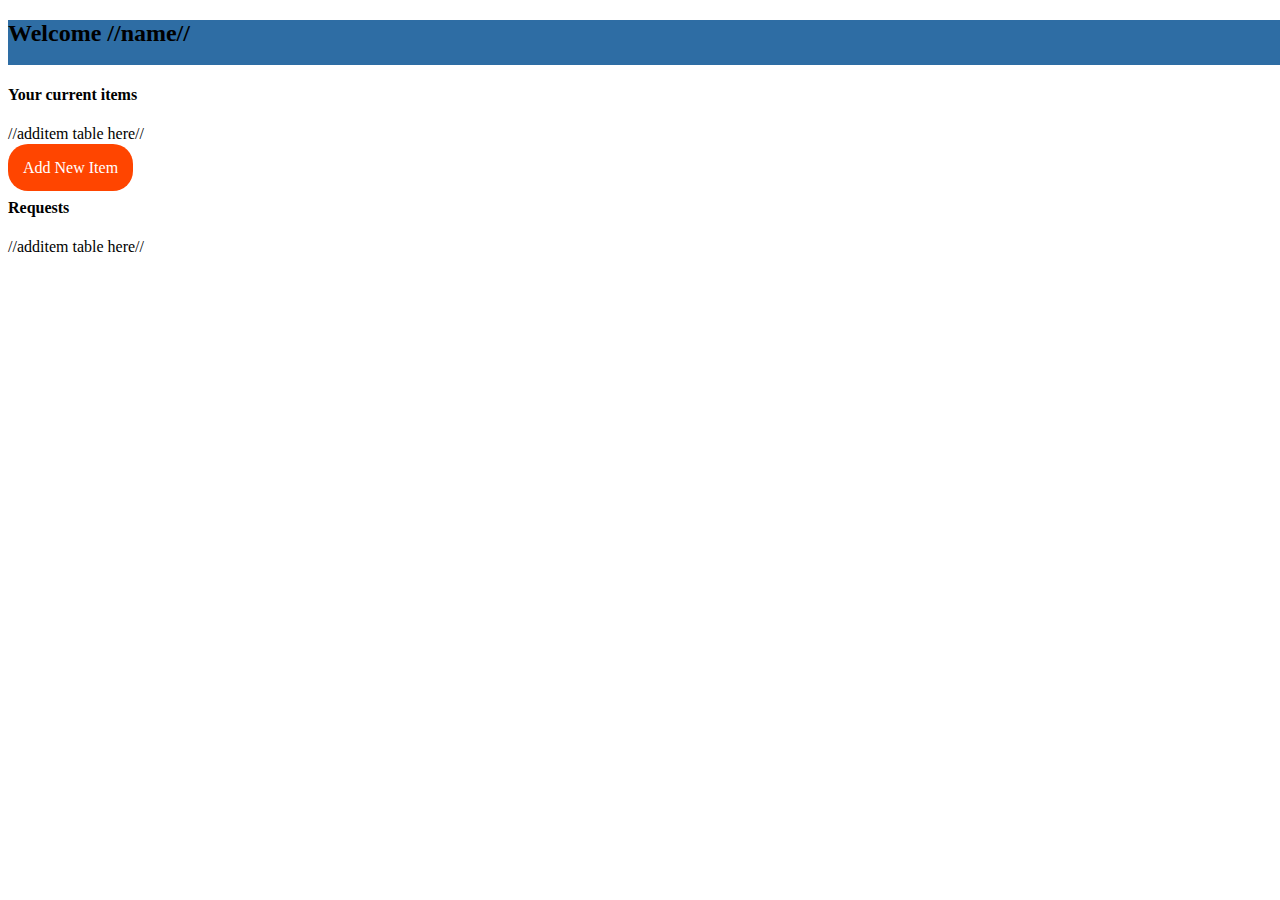
==== donaterHome.html @ 73af5641 "add item page and other tweaks" ====
<!DOCTYPE html>
<html lang="en">
<head>
    <meta charset="UTF-8">
    <title>Home | Donater</title>
    <link rel="stylesheet" type="text/css" href="css/home.css">
</head>
<body>
<table id="table">
    <tr>
        <header>
            <h2>Welcome //name//</h2>
        </header>
    </tr>
    <tr>
        <div>
            <h4>Your current items</h4>
            //additem table here//<p></p>
        </div>
    </tr>
    <tr>
        <div>
            <a href="requestItem.html" class="btn">Add New Item</a>
        </div>
    </tr>
    <tr>
        <div>
            <h4>Requests</h4>
            //additem table here//<p></p>
        </div>
    </tr>
</table>
</body>
</html>
---- css/home.css ----
header{
    background-color: #2e6da4;
    width: 100vw;
    height: 5vh;

}

.btn{padding: 15px;

    background-color: orangered;
    width:500px;
    height:70px;
    text-decoration: none;
    font-weight: 500;
    border-radius: 20px;
    color: white;
}

#table{
    width: 100vw;
}
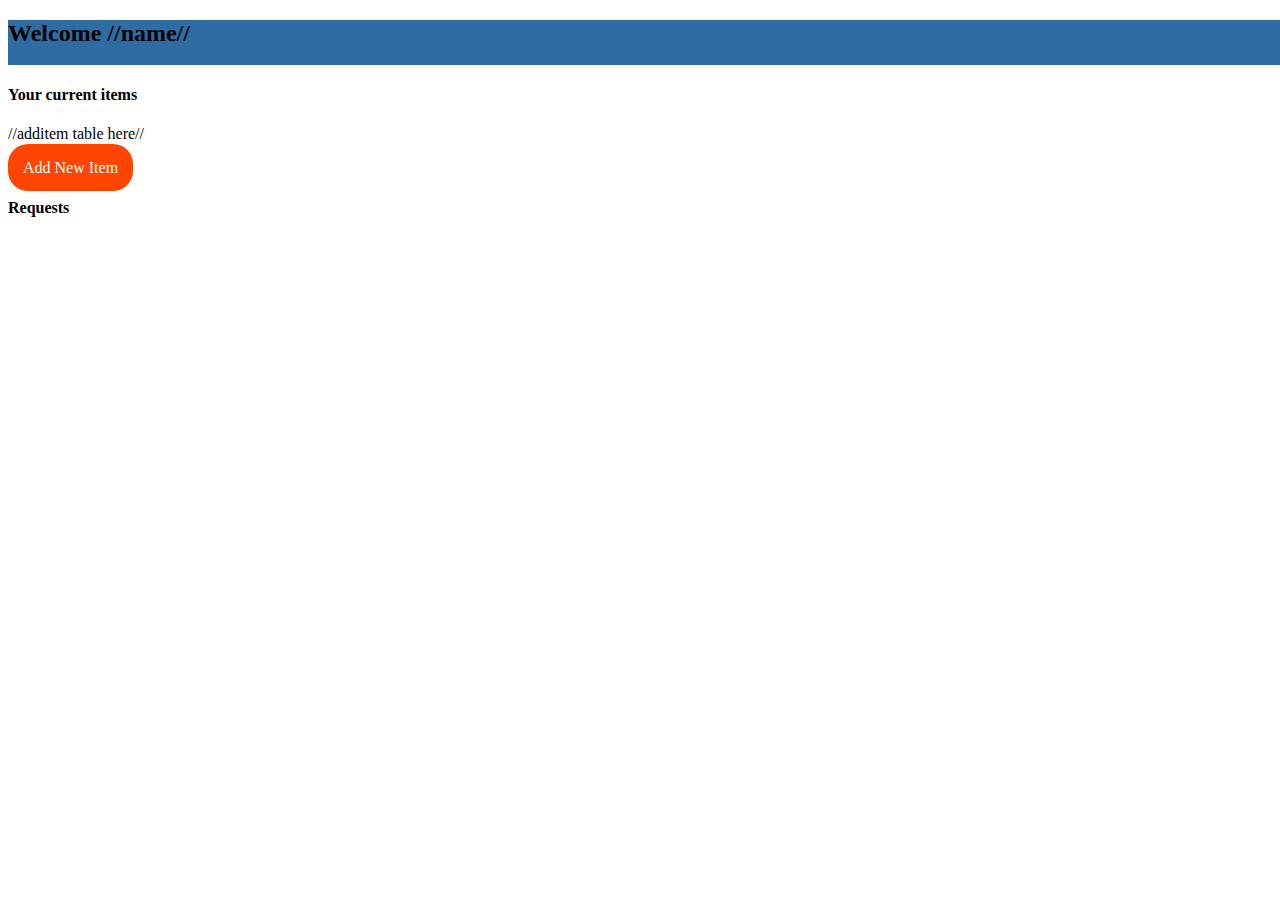
==== commit 15b8e863: "Add files via upload" ====
--- a/donaterHome.html
+++ b/donaterHome.html
@@ -1,34 +1,42 @@
-<!DOCTYPE html>
-<html lang="en">
-<head>
-    <meta charset="UTF-8">
-    <title>Home | Donater</title>
-    <link rel="stylesheet" type="text/css" href="css/home.css">
-</head>
-<body>
-<table id="table">
-    <tr>
-        <header>
-            <h2>Welcome //name//</h2>
-        </header>
-    </tr>
-    <tr>
-        <div>
-            <h4>Your current items</h4>
-            //additem table here//<p></p>
-        </div>
-    </tr>
-    <tr>
-        <div>
-            <a href="requestItem.html" class="btn">Add New Item</a>
-        </div>
-    </tr>
-    <tr>
-        <div>
-            <h4>Requests</h4>
-            //additem table here//<p></p>
-        </div>
-    </tr>
-</table>
-</body>
+<!DOCTYPE html>
+<html lang="en">
+<head>
+    <meta charset="UTF-8">
+    <title>Home | Donater</title>
+    <link rel="stylesheet" type="text/css" href="css/home.css">
+</head>
+<body>
+<table id="table">
+    <tr>
+        <header>
+            <h2>Welcome //name//</h2>
+        </header>
+    </tr>
+    <tr>
+        <div>
+            <h4>Your current items</h4>
+            //additem table here//<p></p>
+        </div>
+    </tr>
+    <tr>
+        <div>
+            <a href="requestItem.html" class="btn">Add New Item</a>
+        </div>
+    </tr>
+    <tr>
+        <div>
+            <h4>Requests</h4>
+
+            <table>
+                <tr>
+                    <td>
+
+                    </td>
+                </tr>
+            </table>
+
+        </div>
+    </tr>
+</table>
+</body>
 </html>--- a/css/home.css
+++ b/css/home.css
@@ -1,21 +1,21 @@
-header{
-    background-color: #2e6da4;
-    width: 100vw;
-    height: 5vh;
-
-}
-
-.btn{padding: 15px;
-
-    background-color: orangered;
-    width:500px;
-    height:70px;
-    text-decoration: none;
-    font-weight: 500;
-    border-radius: 20px;
-    color: white;
-}
-
-#table{
-    width: 100vw;
+header{
+    background-color: #2e6da4;
+    width: 100vw;
+    height: 5vh;
+
+}
+
+.btn{padding: 15px;
+
+    background-color: orangered;
+    width:500px;
+    height:70px;
+    text-decoration: none;
+    font-weight: 500;
+    border-radius: 20px;
+    color: white;
+}
+
+#table{
+    width: 100vw;
 }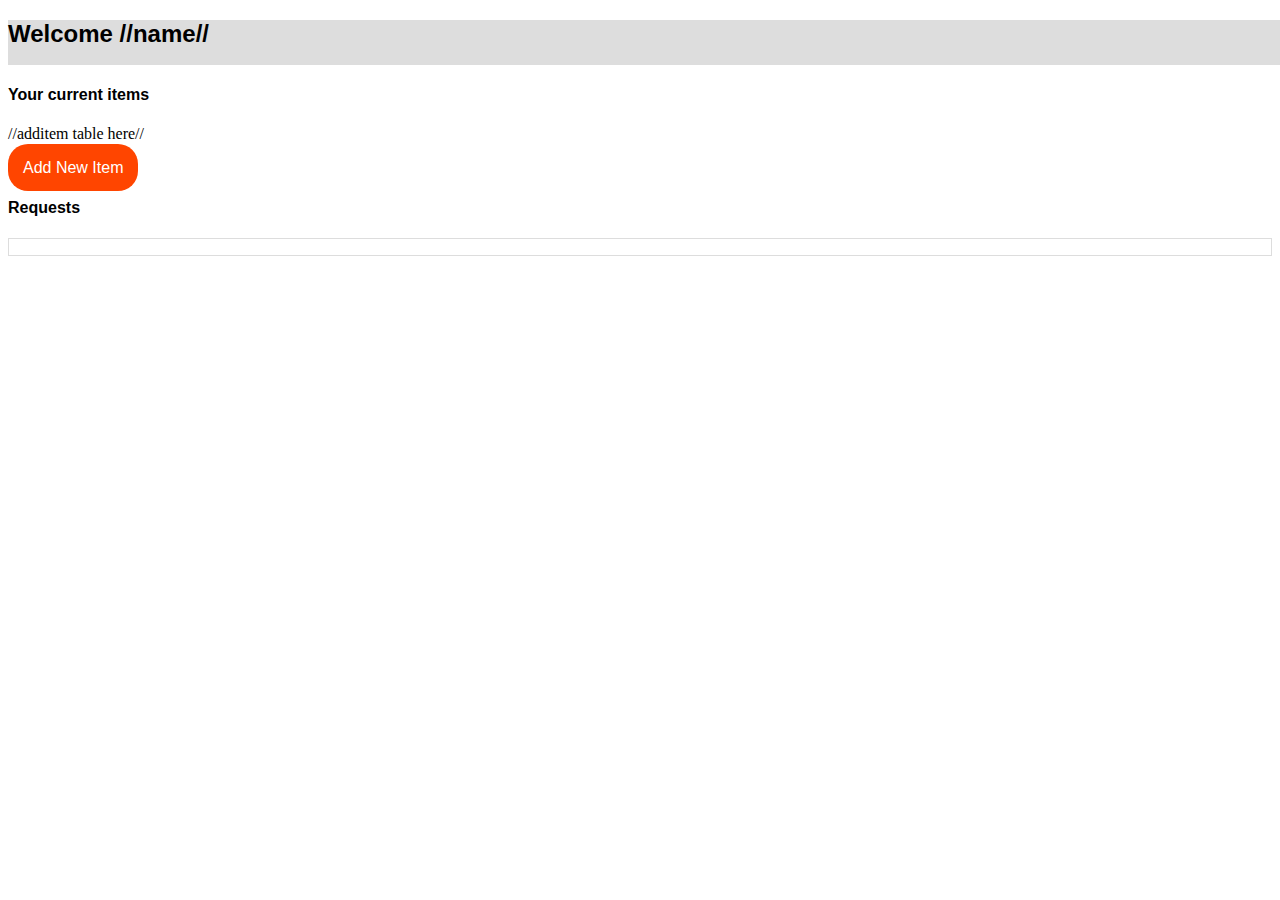
==== commit 13c6577d: "new files from aba" ====
--- a/donaterHome.html
+++ b/donaterHome.html
@@ -1,42 +1,42 @@
-<!DOCTYPE html>
-<html lang="en">
-<head>
-    <meta charset="UTF-8">
-    <title>Home | Donater</title>
-    <link rel="stylesheet" type="text/css" href="css/home.css">
-</head>
-<body>
-<table id="table">
-    <tr>
-        <header>
-            <h2>Welcome //name//</h2>
-        </header>
-    </tr>
-    <tr>
-        <div>
-            <h4>Your current items</h4>
-            //additem table here//<p></p>
-        </div>
-    </tr>
-    <tr>
-        <div>
-            <a href="requestItem.html" class="btn">Add New Item</a>
-        </div>
-    </tr>
-    <tr>
-        <div>
-            <h4>Requests</h4>
-
-            <table>
-                <tr>
-                    <td>
-
-                    </td>
-                </tr>
-            </table>
-
-        </div>
-    </tr>
-</table>
-</body>
+<!DOCTYPE html>
+<html lang="en">
+<head>
+    <meta charset="UTF-8">
+    <title>Home | Donater</title>
+    <link rel="stylesheet" type="text/css" href="css/home.css">
+</head>
+<body>
+<table id="table">
+    <tr>
+        <header>
+            <h2>Welcome //name//</h2>
+        </header>
+    </tr>
+    <tr>
+        <div>
+            <h4>Your current items</h4>
+            //additem table here//<p></p>
+        </div>
+    </tr>
+    <tr>
+        <div>
+            <a href="requestItem.html" class="btn">Add New Item</a>
+        </div>
+    </tr>
+    <tr>
+        <div>
+            <h4>Requests</h4>
+
+            <table>
+                <tr>
+                    <td>
+
+                    </td>
+                </tr>
+            </table>
+
+        </div>
+    </tr>
+</table>
+</body>
 </html>--- a/css/home.css
+++ b/css/home.css
@@ -1,21 +1,43 @@
-header{
-    background-color: #2e6da4;
-    width: 100vw;
-    height: 5vh;
-
-}
-
-.btn{padding: 15px;
-
-    background-color: orangered;
-    width:500px;
-    height:70px;
-    text-decoration: none;
-    font-weight: 500;
-    border-radius: 20px;
-    color: white;
-}
-
-#table{
-    width: 100vw;
+header{
+    background-color: #dddddd;
+    width: 100vw;
+    height: 5vh;
+
+}
+
+.btn{padding: 15px;
+
+    font-family: 'Montserrat', sans-serif;
+    background-color: orangered;
+    width:500px;
+    height:70px;
+    text-decoration: none;
+    font-weight: 500;
+    border-radius: 20px;
+    color: white;
+}
+
+h2, h3, h4 {
+
+    font-family: 'Montserrat', sans-serif;
+}
+
+#table{
+    width: 100vw;
+}
+
+table {
+    font-family: arial, sans-serif;
+    border-collapse: collapse;
+    width: 100%;
+}
+
+td, th {
+    border: 1px solid #dddddd;
+    text-align: left;
+    padding: 8px;
+}
+
+tr:nth-child(even) {
+    background-color: #dddddd;
 }